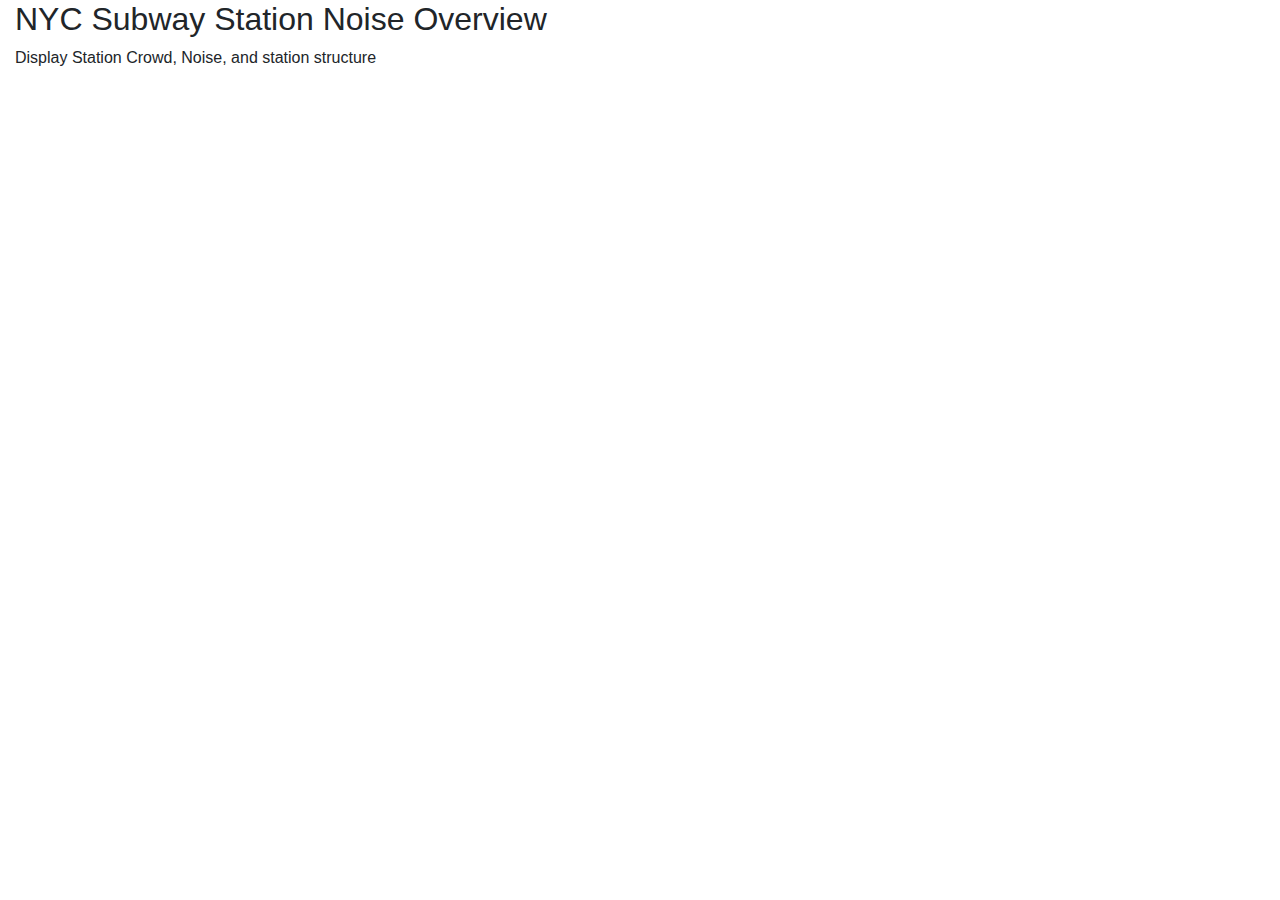
==== projects/js-basics/index.html @ b6106ceb "xlabel" ====
<!DOCTYPE html>
<html lang="en">

<head>
	<meta charset="UTF-8">
	<meta name="viewport" content="width=device-width, initial-scale=1.0">
	<meta http-equiv="X-UA-Compatible" content="ie=edge">
	<link rel="stylesheet" href="style.css">
	<script src="static/jquery/jquery-3.5.1.js"></script>
	<script src="static/jquery/jquery.min.js"></script>
	<link rel="stylesheet" href="static/bootstrap/css/bootstrap.min.css">
	<script src="https://d3js.org/d3.v5.min.js"></script>
	<!-- Color Scale -->
	<script src="https://d3js.org/d3-scale-chromatic.v1.min.js"></script>
	<script src="https://d3js.org/topojson.v1.min.js"></script>
	<script src="static/bootstrap/js/bootstrap.min.js"></script>
	<title>Map</title>
</head>

<body>

<div class="container-fluid">
	<h2 id='title'> NYC Subway Station Noise Overview </h2>
	<div id='description'>
		Display Station Crowd, Noise, and station structure
	</div>
	<br>

	<div class="flex-parent-element">
	<div id='canvas' class="flex-child-element"></div>
	<div class="flex-child-element">
		<div class="row">
			<div id="scatter"></div>
			<h3 id='picTitle'></h3>
			<a class="imageurl"><img id='picShow'></a>
		</div>
		<div class="row" id='EachLineChart'>
		<!-- Initialize a select button -->
		
		<!-- Create a div where the graph will take place -->
		</div>
	</div>
	</div>

</div>

	
</body>
<script defer src="map.js"></script>

</html>
---- projects/js-basics/style.css ----
html, body{
    min-height: 100%
}

body{
    display: flex;
    flex-direction: column;
    justify-content: center;
    align-items: center;
}

svg{
/*    background-color: #305555;*/
    background-color: whitesmoke;
    /*box-shadow: 0px 3px 15px rgba(0,0,0,0.2); */
    /*border-radius: 5px; */
    padding: 10px;
    border-radius: 5px;
}

#canvas{
    min-width: 1000px;
    min-height: 600px
}

/*#tooltip{
    visibility: hidden;
    height: auto;
    width: auto;
    margin-top: 2px;
    color: #FDF1E7;
    font-size: 24px;
    margin-bottom: 5px;
}*/
/*
#container{
    display: flex;
    align-items: center;
    width: 100%;
}*/

.flex-parent-element {
  display: flex;
  width: 50%;
}

.flex-child-element {
  flex: 1;
/*  border: 2px solid blueviolet;*/
  margin: 10px;
}

.flex-child-element:first-child {
  margin-right: 20px;
}


.stationPt:hover{
  stroke: black;
  stroke-width: 4px;
}

.scatterPt:hover{
  stroke: black;
  stroke-width: 4px;
}
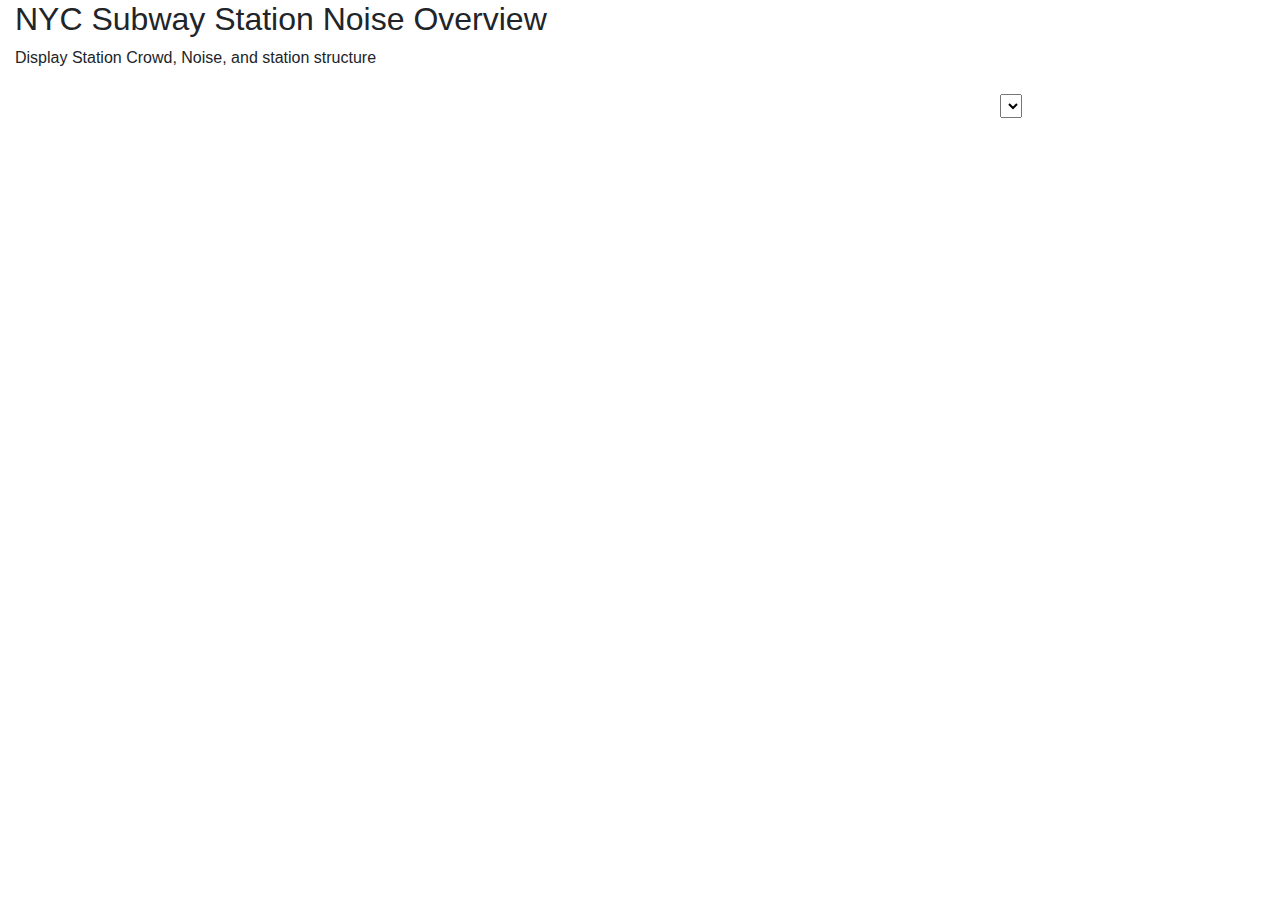
==== commit 5ed6d744: "update scatter plot" ====
--- a/projects/js-basics/index.html
+++ b/projects/js-basics/index.html
@@ -28,8 +28,9 @@
 
 	<div class="flex-parent-element">
 	<div id='canvas' class="flex-child-element"></div>
-	<div class="flex-child-element">
+	<div class="flex-child-element1">
 		<div class="row">
+			<select id="scatterButton"></select>
 			<div id="scatter"></div>
 			<h3 id='picTitle'></h3>
 			<a class="imageurl"><img id='picShow'></a>
--- a/projects/js-basics/style.css
+++ b/projects/js-basics/style.css
@@ -11,6 +11,7 @@
 
 svg{
 /*    background-color: #305555;*/
+
     background-color: whitesmoke;
     /*box-shadow: 0px 3px 15px rgba(0,0,0,0.2); */
     /*border-radius: 5px; */
@@ -19,6 +20,8 @@
 }
 
 #canvas{
+    display: flex;
+    justify-content: center;
     min-width: 1000px;
     min-height: 600px
 }
@@ -44,14 +47,20 @@
   width: 50%;
 }
 
-.flex-child-element {
+.flex-child-element: {
   flex: 1;
+  display: flex;
 /*  border: 2px solid blueviolet;*/
-  margin: 10px;
+  justify-content: center;
+  margin: 0px;
 }
 
-.flex-child-element:first-child {
-  margin-right: 20px;
+.flex-child-element1: {
+  flex: 1;
+  display: flex;
+/*  border: 2px solid blueviolet;*/
+  justify-content: center;
+  margin: 20px;
 }
 
 
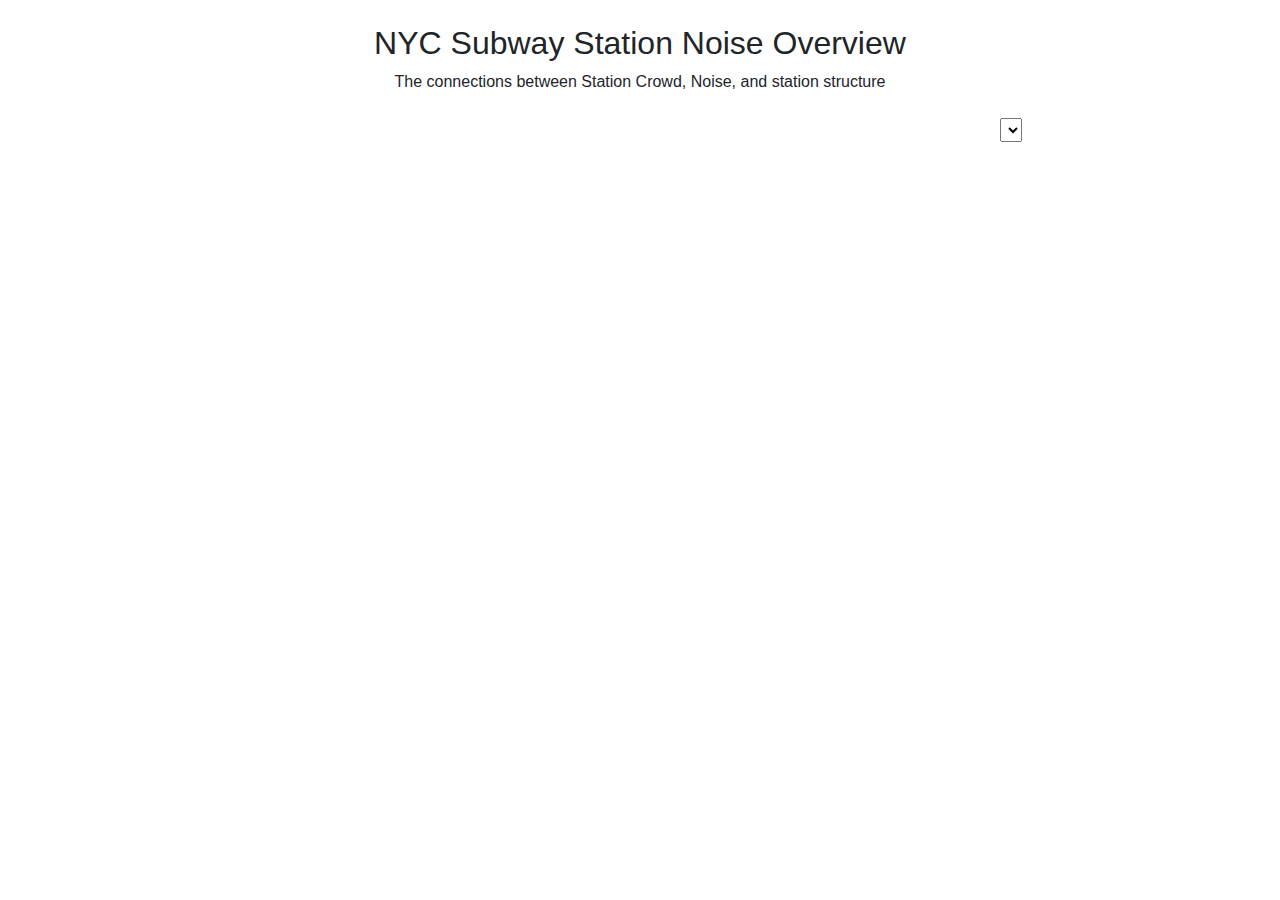
==== commit d8d7b2bf: "Update index.html" ====
--- a/projects/js-basics/index.html
+++ b/projects/js-basics/index.html
@@ -20,9 +20,10 @@
 <body>
 
 <div class="container-fluid">
-	<h2 id='title'> NYC Subway Station Noise Overview </h2>
-	<div id='description'>
-		Display Station Crowd, Noise, and station structure
+	<br>
+	<h2 id='title' style="text-align: center;"> NYC Subway Station Noise Overview </h2>
+	<div id='description' style="text-align: center;">
+		The connections between Station Crowd, Noise, and station structure
 	</div>
 	<br>
 
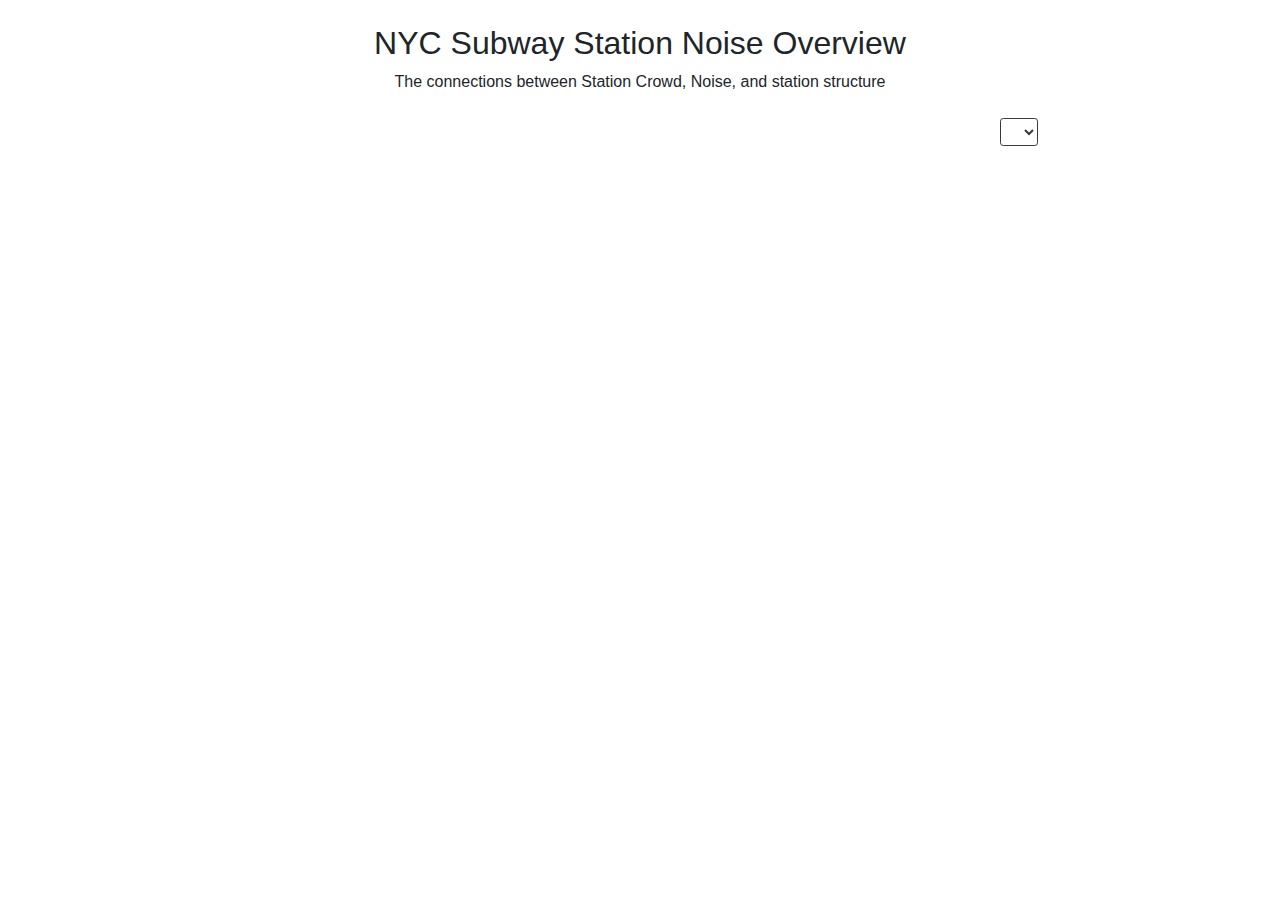
==== commit 7c94b339: "update legend" ====
--- a/projects/js-basics/index.html
+++ b/projects/js-basics/index.html
@@ -31,14 +31,14 @@
 	<div id='canvas' class="flex-child-element"></div>
 	<div class="flex-child-element1">
 		<div class="row">
-			<select id="scatterButton"></select>
+			<select id="scatterButton" class="btn btn-outline-dark btn-sm"></select>
+			<br>
 			<div id="scatter"></div>
 			<h3 id='picTitle'></h3>
 			<a class="imageurl"><img id='picShow'></a>
 		</div>
 		<div class="row" id='EachLineChart'>
 		<!-- Initialize a select button -->
-		
 		<!-- Create a div where the graph will take place -->
 		</div>
 	</div>
--- a/projects/js-basics/style.css
+++ b/projects/js-basics/style.css
@@ -22,8 +22,9 @@
 #canvas{
     display: flex;
     justify-content: center;
+/*    align-items: center;*/
     min-width: 1000px;
-    min-height: 600px
+    min-height: 700px
 }
 
 /*#tooltip{
@@ -52,6 +53,7 @@
   display: flex;
 /*  border: 2px solid blueviolet;*/
   justify-content: center;
+  align-items: center;
   margin: 0px;
 }
 
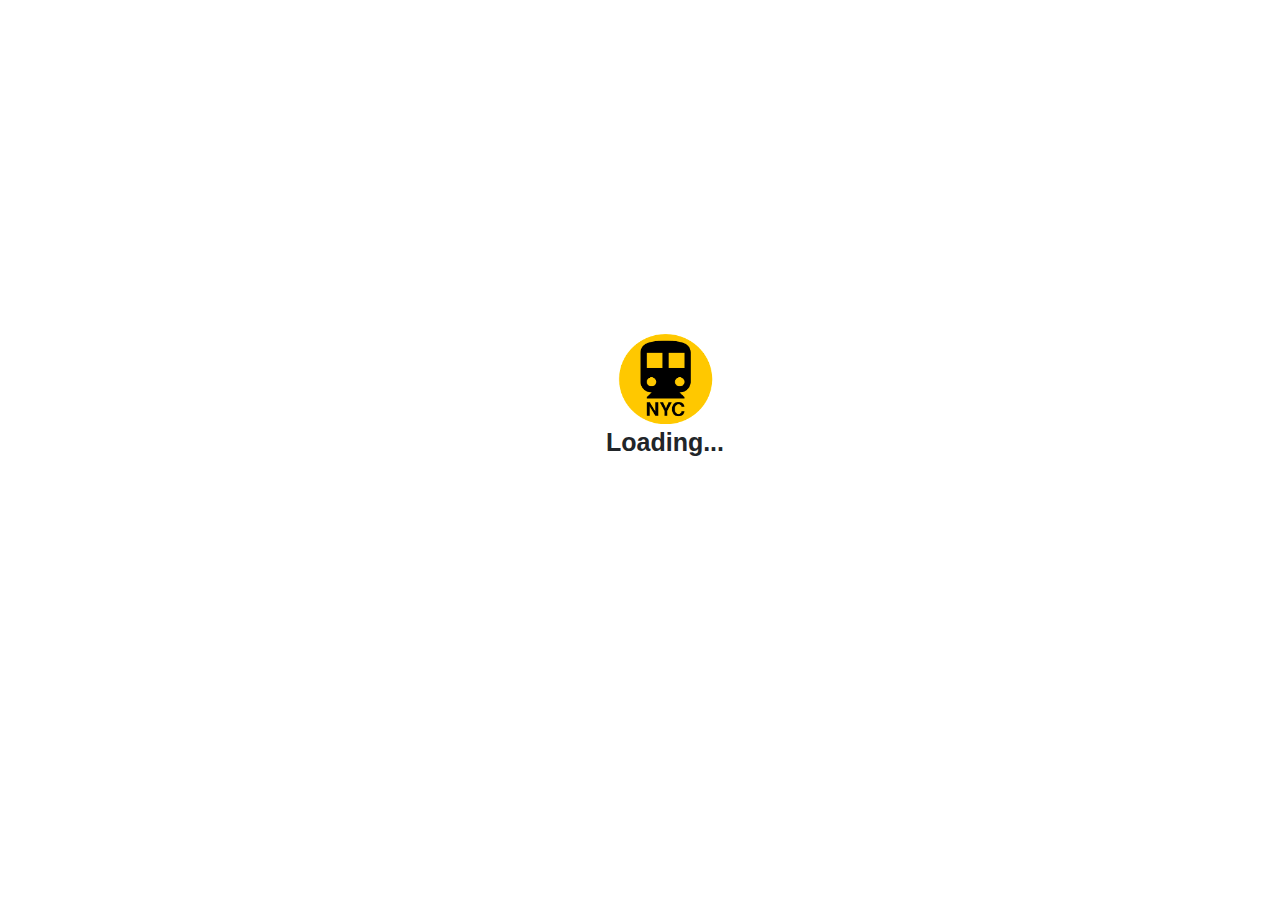
==== commit 877158a5: "preloading screen" ====
--- a/projects/js-basics/index.html
+++ b/projects/js-basics/index.html
@@ -3,7 +3,7 @@
 
 <head>
 	<meta charset="UTF-8">
-	<meta name="viewport" content="width=device-width, initial-scale=1.0">
+	<meta name="viewport" content="width=device-width, initial-scale=1.0, user-scalable=1">
 	<meta http-equiv="X-UA-Compatible" content="ie=edge">
 	<link rel="stylesheet" href="style.css">
 	<script src="static/jquery/jquery-3.5.1.js"></script>
@@ -18,6 +18,15 @@
 </head>
 
 <body>
+
+<div class="loading-area">
+	<div class="loader">
+	<div class="row" style="justify-content:center;">
+	<img src="static/loadingIcon.png" style="width: 100px;height: 90px;">
+	</div>
+	<div class="row" style="justify-content:center; font-size: 25px;"><b>Loading...</b></div>
+	</div>
+</div>
 
 <div class="container-fluid">
 	<br>
@@ -49,5 +58,9 @@
 	
 </body>
 <script defer src="map.js"></script>
-
+<script>
+	setTimeout(function(){
+		$('.loading-area').fadeToggle();
+	},1500);
+</script>
 </html>--- a/projects/js-basics/style.css
+++ b/projects/js-basics/style.css
@@ -1,5 +1,15 @@
+*,*:after.*:before{
+    -webkit-box-sizing: border-box;
+    -moz-box-sizing: border-box;
+    -ms-box-sizing: border-box;
+    box-sizing: border-box;
+}
+
 html, body{
-    min-height: 100%
+    margin: 0;
+    padding: 0;
+    width: 100%;
+    min-height: 100%;
 }
 
 body{
@@ -26,22 +36,6 @@
     min-width: 1000px;
     min-height: 700px
 }
-
-/*#tooltip{
-    visibility: hidden;
-    height: auto;
-    width: auto;
-    margin-top: 2px;
-    color: #FDF1E7;
-    font-size: 24px;
-    margin-bottom: 5px;
-}*/
-/*
-#container{
-    display: flex;
-    align-items: center;
-    width: 100%;
-}*/
 
 .flex-parent-element {
   display: flex;
@@ -75,3 +69,51 @@
   stroke: black;
   stroke-width: 4px;
 }
+
+.loading-area {
+    position: fixed;
+    z-index: 1000;
+    background: #fff;
+    width: 100%;
+    height: 100%;
+}
+
+.loader {
+    border: 0 solid transparent;
+    border-radius: 50%;
+    width: 200px;
+    height: 200px;
+    position: absolute;
+    top: calc(50vh - 75px);
+    left: calc(50vw - 75px);
+}
+.loader:before, .loader: after {
+    content:'';
+    border: lem solid #ff5733;
+    border-radius: 50%;
+    width: inherit;
+    height: inherit;
+    position: absolute;
+    top: 0;
+    left: 0;
+    animation: loader 3s linear infinite;
+    opacity: 1;
+}
+
+.loader:before{
+    animation-delay: .5s;
+}
+
+@keyframes loader{
+    0%{ 
+        transform: scale(0); 
+        opacity: 0;
+    }
+    50%{ 
+        opacity: 1; 
+    }
+    100%{
+        transform: scale(1);
+        opacity: 0;
+    }
+}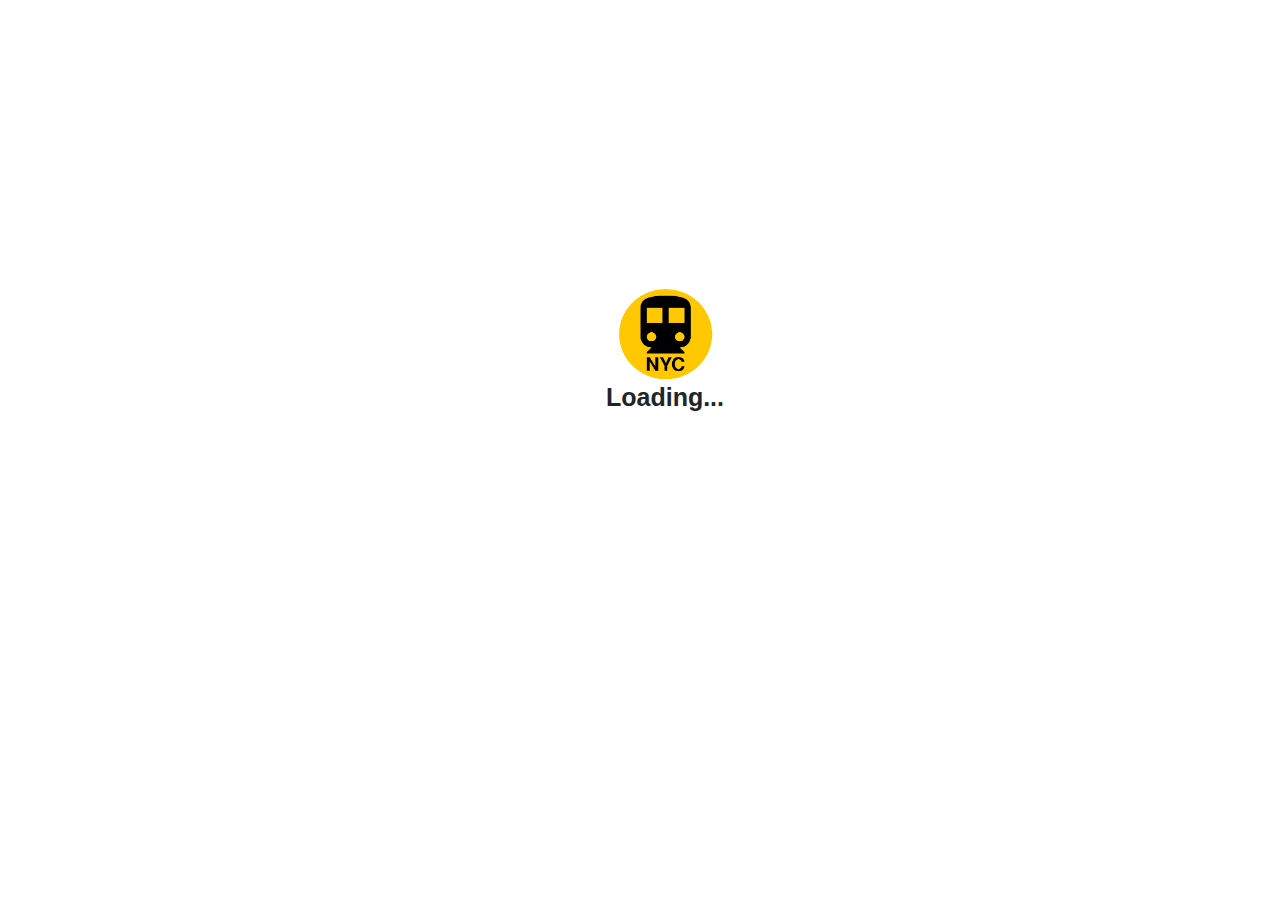
==== commit 29e46db2: "update background" ====
--- a/projects/js-basics/index.html
+++ b/projects/js-basics/index.html
@@ -54,8 +54,6 @@
 	</div>
 
 </div>
-
-	
 </body>
 <script defer src="map.js"></script>
 <script>
--- a/projects/js-basics/style.css
+++ b/projects/js-basics/style.css
@@ -17,6 +17,11 @@
     flex-direction: column;
     justify-content: center;
     align-items: center;
+    background-image: url('static/background.jpg');
+    background-color: rgba(255, 255, 255, 0.6);
+    background-repeat: no-repeat;
+    background-attachment: fixed;
+    background-size: 100% 100%;
 }
 
 svg{
@@ -72,10 +77,10 @@
 
 .loading-area {
     position: fixed;
-    z-index: 1000;
+    z-index: 9999999;
     background: #fff;
     width: 100%;
-    height: 100%;
+    min-height: 110%;
 }
 
 .loader {
